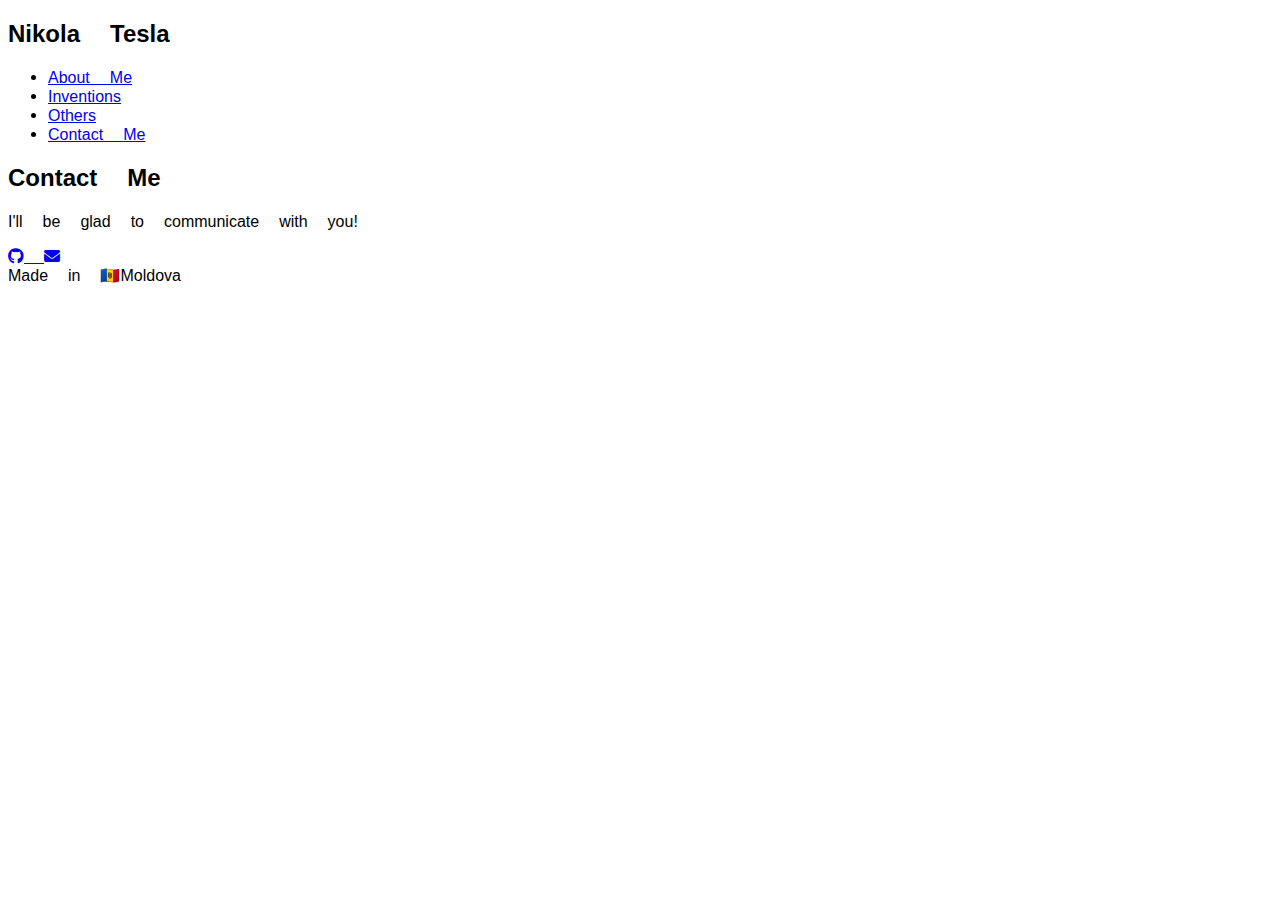
==== contactme.html @ a1d68b8b "Add contact page" ====
<!DOCTYPE html>
<html lang="en">
  <head>
    <meta charset="UTF-8" />
    <meta name="viewport" content="width=device-width, initial-scale=1.0" />
    <title>Nikola Tesla</title>
    <link rel = "icon" href = "C:\code\Tesla\Images\thunderbolt.png" 
        type = "image/x-icon">
    <link rel="stylesheet" href="styles.css" />
    <link rel="preconnect" href="https://fonts.googleapis.com">
    <link rel="preconnect" href="https://fonts.gstatic.com" crossorigin>
    <link href="https://fonts.googleapis.com/css2?family=Noto+Color+Emoji&display=swap" rel="stylesheet">
    <link rel="stylesheet" href="https://cdnjs.cloudflare.com/ajax/libs/font-awesome/6.4.2/css/all.min.css" />

  </head>
  <body>
    <nav>
      <h2 id="logo">Nikola Tesla</h2>
      <ul class="navigation-items">
        <li class="navigation-item"><a href="#about-me">About Me</a></li>
        <li class="navigation-item"><a href="#inventions">Inventions</a></li>
        <li class="navigation-item"><a href="#others">Others</a></li>
        <li class="navigation-item"><a href="/contactme.html">Contact Me</a></li>
      </ul>
    </nav>

    <main>
      <section id="contact-me">
        <div class="contact-me-container">
          <div class="contact-me-text-container">
            <h2>Contact Me</h2>
            <p>
                I'll be glad to communicate with you!
            </p>
          </div>
          <div>
            <a href="https://github.com/Kelbuts" target="_blank">
                <i class="fa-brands fa-github"></i>
            </a>
            <a href="mailto: artiomkelbuts@gmail.com">
                <i class="fa-solid fa-envelope"></i>
            </a>
          </div>
   

    <footer>Made in <span class="flag">🇲🇩</span>Moldova</footer>
  </body>
---- styles.css ----
html {
    font-family: 'Noto Color Emoji', sans-serif;
}
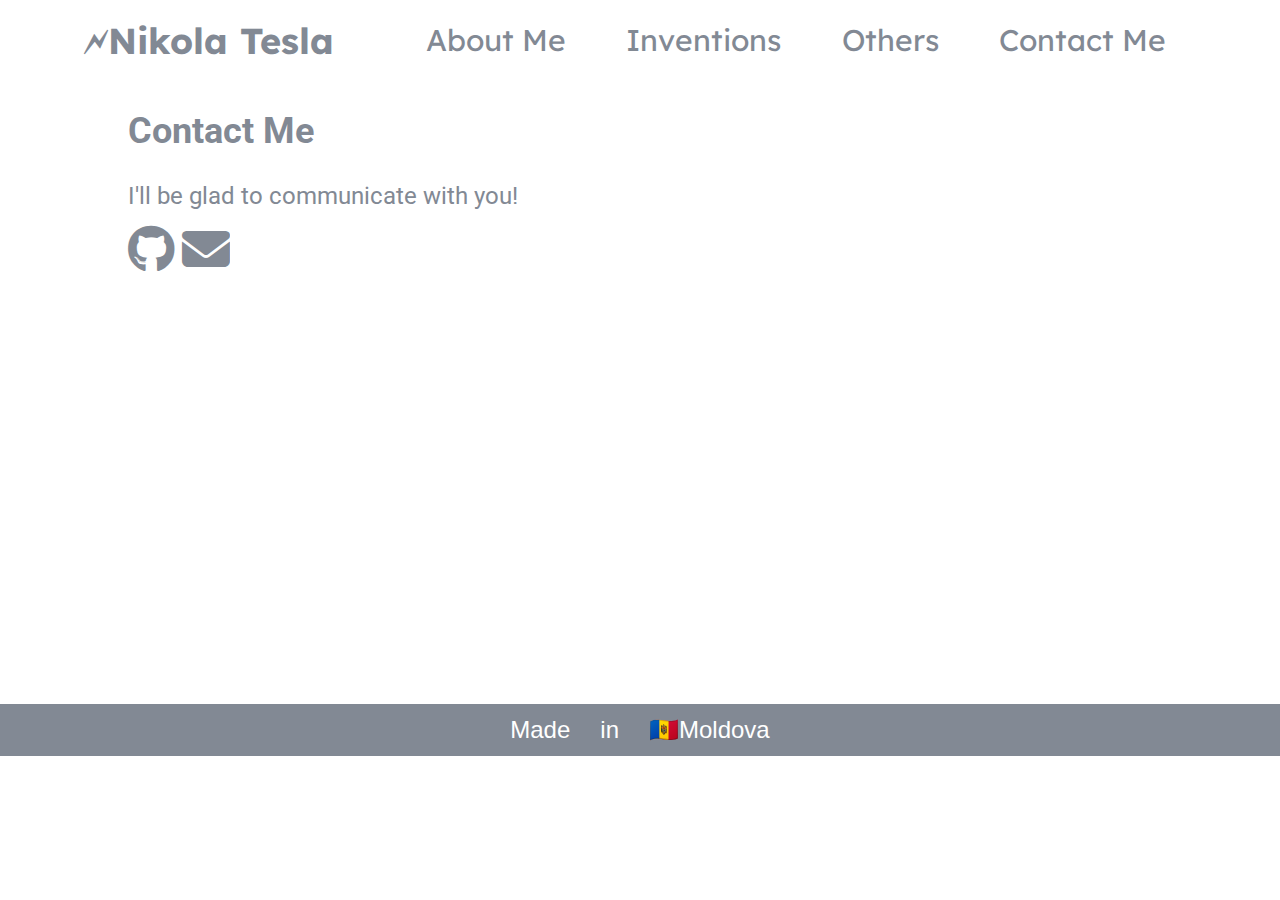
==== commit e0812f47: "Add JS timer" ====
--- a/contactme.html
+++ b/contactme.html
@@ -1,47 +1,55 @@
 <!DOCTYPE html>
 <html lang="en">
-  <head>
-    <meta charset="UTF-8" />
-    <meta name="viewport" content="width=device-width, initial-scale=1.0" />
-    <title>Nikola Tesla</title>
-    <link rel = "icon" href = "C:\code\Tesla\Images\thunderbolt.png" 
-        type = "image/x-icon">
-    <link rel="stylesheet" href="styles.css" />
-    <link rel="preconnect" href="https://fonts.googleapis.com">
-    <link rel="preconnect" href="https://fonts.gstatic.com" crossorigin>
-    <link href="https://fonts.googleapis.com/css2?family=Noto+Color+Emoji&display=swap" rel="stylesheet">
-    <link rel="stylesheet" href="https://cdnjs.cloudflare.com/ajax/libs/font-awesome/6.4.2/css/all.min.css" />
 
-  </head>
-  <body>
-    <nav>
-      <h2 id="logo">Nikola Tesla</h2>
-      <ul class="navigation-items">
-        <li class="navigation-item"><a href="#about-me">About Me</a></li>
-        <li class="navigation-item"><a href="#inventions">Inventions</a></li>
-        <li class="navigation-item"><a href="#others">Others</a></li>
-        <li class="navigation-item"><a href="/contactme.html">Contact Me</a></li>
-      </ul>
-    </nav>
+<head>
+  <meta charset="UTF-8" />
+  <meta name="viewport" content="width=device-width, initial-scale=1.0" />
+  <title>Nikola Tesla</title>
+  <link rel="icon" href="C:\code\Tesla\Images\thunderbolt.png" type="image/x-icon">
+  <link rel="stylesheet" href="styles.css" />
+  <link rel="preconnect" href="https://fonts.googleapis.com">
+  <link rel="preconnect" href="https://fonts.gstatic.com" crossorigin>
+  <link
+    href="https://fonts.googleapis.com/css2?family=Lexend:wght@500&family=Noto+Color+Emoji&family=Roboto&display=swap"
+    rel="stylesheet">
+  <link rel="stylesheet" href="https://cdnjs.cloudflare.com/ajax/libs/font-awesome/6.4.2/css/all.min.css" />
+  <style>
+    footer {
+     margin-top: 440px;
+    }
+  </style>
+</head>
 
-    <main>
-      <section id="contact-me">
-        <div class="contact-me-container">
-          <div class="contact-me-text-container">
-            <h2>Contact Me</h2>
-            <p>
-                I'll be glad to communicate with you!
-            </p>
-          </div>
-          <div>
-            <a href="https://github.com/Kelbuts" target="_blank">
-                <i class="fa-brands fa-github"></i>
-            </a>
-            <a href="mailto: artiomkelbuts@gmail.com">
-                <i class="fa-solid fa-envelope"></i>
-            </a>
-          </div>
-   
+<body>
+  <nav>
+    <h2 id="logo">🗲Nikola Tesla</h2>
+    <ul class="navigation-items">
+      <li class="navigation-item"><a href="index.html">About Me</a></li>
+      <li class="navigation-item"><a href="#inventions">Inventions</a></li>
+      <li class="navigation-item"><a href="#others">Others</a></li>
+      <li class="navigation-item"><a href="/contactme.html">Contact Me</a></li>
+    </ul>
+  </nav>
 
-    <footer>Made in <span class="flag">🇲🇩</span>Moldova</footer>
-  </body>+  <main>
+    <section id="contact-me">
+      <div class="contact-me-container">
+        <div class="contact-me-text-container">
+          <h2>Contact Me</h2>
+          <p>
+            I'll be glad to communicate with you!
+          </p>
+        </div>
+        <div>
+          <a href="https://github.com/Kelbuts" target="_blank">
+            <i class="fa-brands fa-github fa-2xl"></i>
+          </a>
+          <a href="mailto: artiomkelbuts@gmail.com">
+            <i class="fa-solid fa-envelope fa-2xl"></i>
+          </a>
+        </div>
+      </div>
+    </section>
+  </main>
+  <footer>Made in <span class="flag">🇲🇩</span>Moldova</footer>
+</body>--- a/styles.css
+++ b/styles.css
@@ -1,3 +1,106 @@
 html {
     font-family: 'Noto Color Emoji', sans-serif;
+    color: #828994;
+    font-size: 24px;
 }
+
+body {
+    margin: 0;
+}
+
+nav {
+    display: flex;
+    justify-content: space-between;
+    align-items: center;
+    height: 80px;
+    margin: 0 auto;
+    width: 90%;
+}
+
+#logo {
+    display: flex;
+    height: 40px;
+    margin-left: 20px;
+    align-items: center;
+    font-size: 1.5rem;
+    font-family: 'Lexend', sans-serif;
+
+}
+
+.navigation-items {
+    display: flex;
+    justify-content: space-around;
+    align-items: center;
+    font-size: 1.25rem;
+    width: 800px;
+    margin-right: 20px;
+    list-style-type:none;
+    padding: 0;
+}
+
+a {
+    text-decoration: none;
+    color: #828994;
+    font-family: 'Lexend', sans-serif;
+}
+
+.about-me-container {
+    overflow: auto;
+    font-family: 'Roboto', sans-serif;
+    
+}
+
+.portrait {
+    width: 500px;
+    float: right;
+
+}
+
+main { 
+    margin: 0 auto;
+    width: 80%;
+    font-family: 'Roboto', sans-serif;
+
+}
+
+.inventions h3 {
+    display: inline-block;
+    margin: 10px 10px;
+}
+
+details > summary:first-of-type {
+    list-style: none;
+}
+
+details > summary::before {
+    content: "🗲 ";
+}
+
+.inventions-image {
+    width: 100%;
+}
+
+#others-container ul {
+    list-style-type: none;
+    padding: 0;
+    margin-bottom: 2rem;
+}
+
+#others-container li {
+    
+    display: inline-block;
+    border-radius: 0.5rem;
+    margin: 0;
+    padding: 0.25rem 0.5rem;
+    background-color: #828994;
+    color: white;
+    font-size: 0.9rem;
+}
+
+footer {
+    text-align: center;
+    padding: 0.5rem 0; 
+    background-color: #828994;
+    color: white;
+    
+}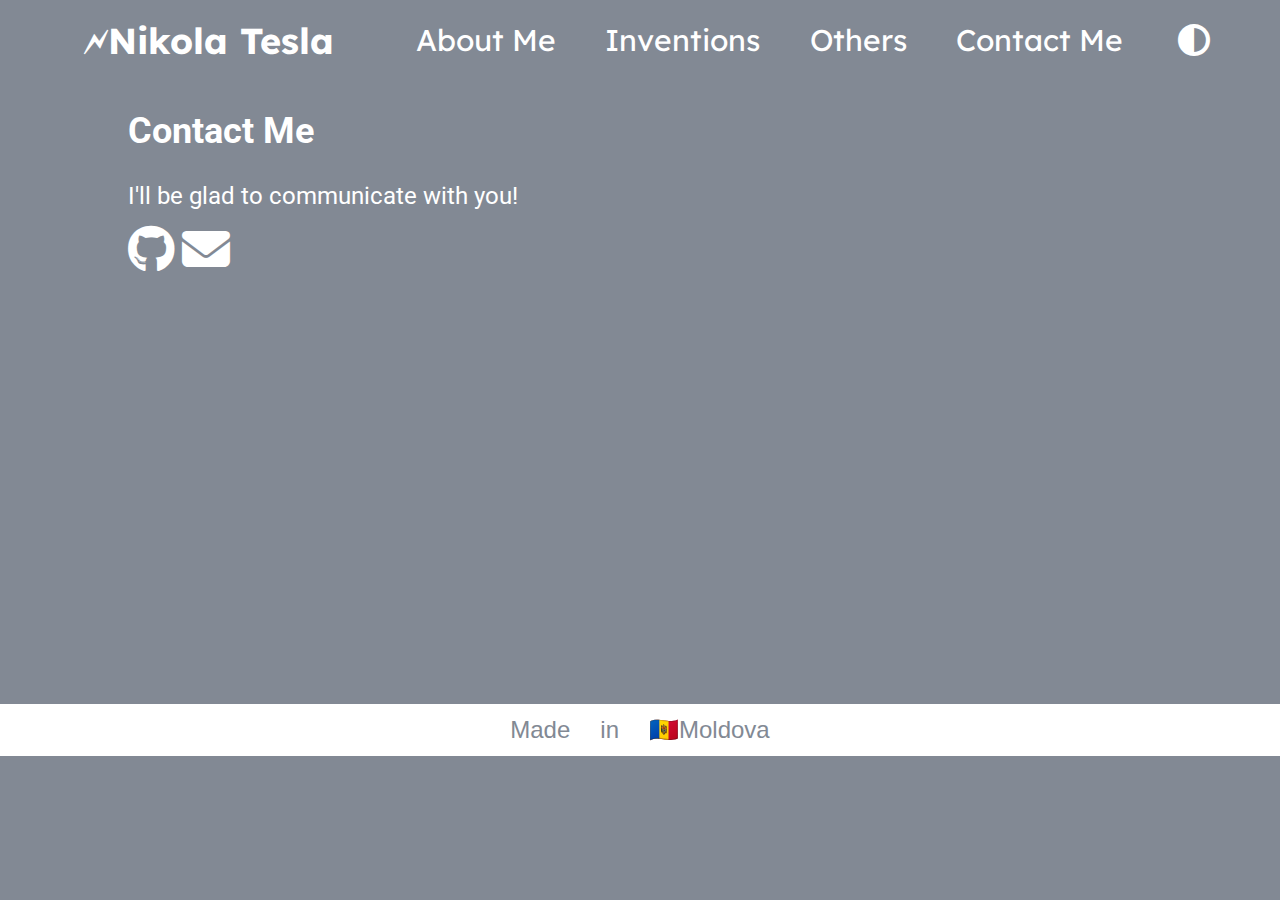
==== commit d4a86784: "Add Js committed" ====
--- a/contactme.html
+++ b/contactme.html
@@ -1,5 +1,5 @@
 <!DOCTYPE html>
-<html lang="en">
+<html lang="en" class="dark">
 
 <head>
   <meta charset="UTF-8" />
@@ -28,6 +28,11 @@
       <li class="navigation-item"><a href="#inventions">Inventions</a></li>
       <li class="navigation-item"><a href="#others">Others</a></li>
       <li class="navigation-item"><a href="/contactme.html">Contact Me</a></li>
+      <li>
+        <button id="toggle-theme">
+          <i class="fa-solid fa-circle-half-stroke"></i>
+        </button>
+      </li>
     </ul>
   </nav>
 
--- a/styles.css
+++ b/styles.css
@@ -29,13 +29,24 @@
 
 .navigation-items {
     display: flex;
-    justify-content: space-around;
+    justify-content: space-between;
     align-items: center;
     font-size: 1.25rem;
     width: 800px;
-    margin-right: 20px;
     list-style-type:none;
     padding: 0;
+    
+}
+
+button {
+    display: flex;
+    background-color: white;
+    border: 0;
+    color: #828994;
+}
+
+.fa-circle-half-stroke {
+    font-size: 32px;
 }
 
 a {
@@ -103,4 +114,29 @@
     background-color: #828994;
     color: white;
     
+}
+
+html.dark {
+    color: white;
+    background-color: #828994;
+    
+}
+
+.dark a {
+    color: white;
+}
+
+.dark #others-container li {
+    background-color: white;
+    color: #828994;
+}
+
+.dark footer {
+    background-color: white;
+    color: #828994;
+}
+
+.dark button {
+    background-color: #828994;
+    color: white;
 }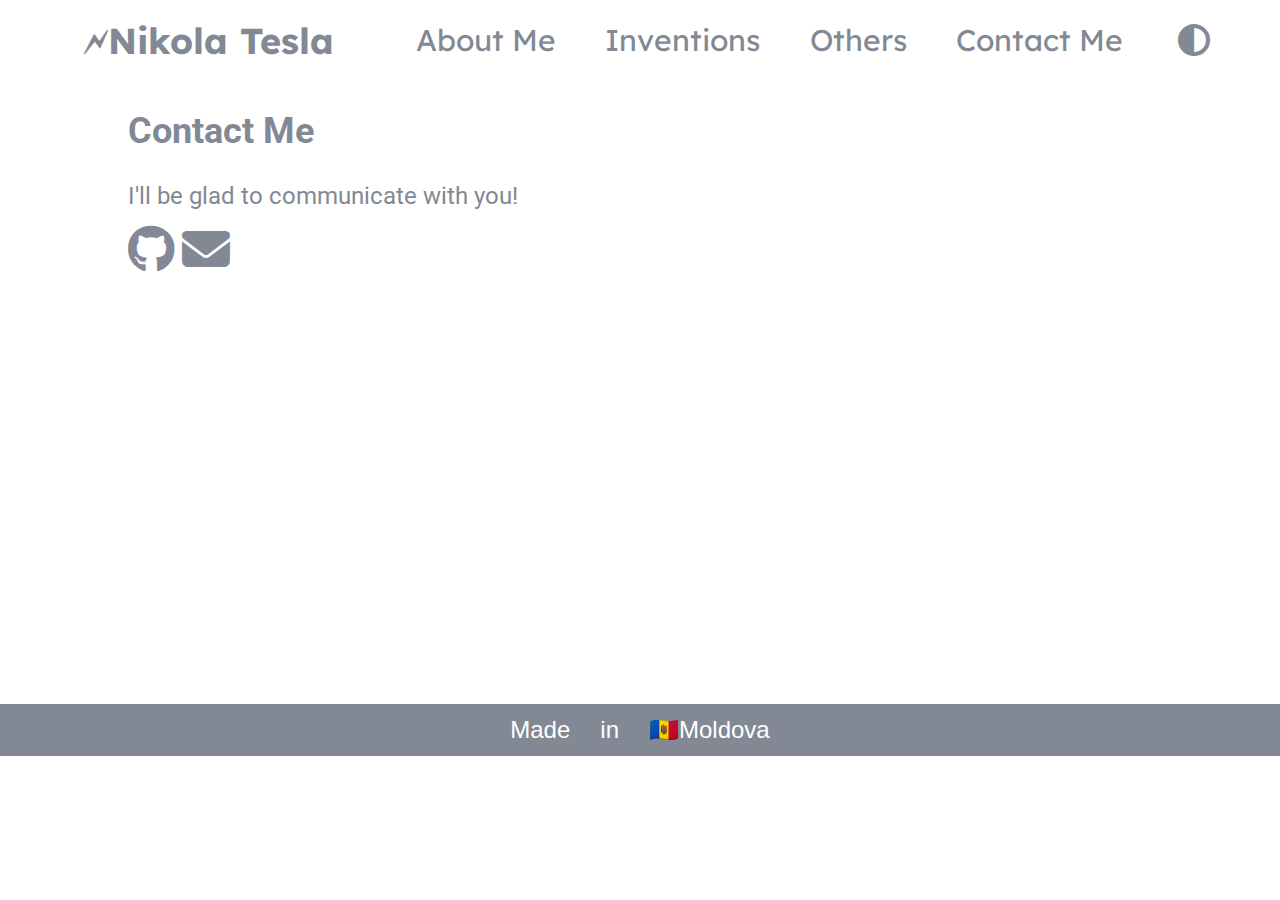
==== commit 17a66795: "Add Js code Dark theme" ====
--- a/contactme.html
+++ b/contactme.html
@@ -1,5 +1,5 @@
 <!DOCTYPE html>
-<html lang="en" class="dark">
+<html lang="en">
 
 <head>
   <meta charset="UTF-8" />
@@ -27,7 +27,7 @@
       <li class="navigation-item"><a href="index.html">About Me</a></li>
       <li class="navigation-item"><a href="#inventions">Inventions</a></li>
       <li class="navigation-item"><a href="#others">Others</a></li>
-      <li class="navigation-item"><a href="/contactme.html">Contact Me</a></li>
+      <li class="navigation-item"><a href="contactme.html">Contact Me</a></li>
       <li>
         <button id="toggle-theme">
           <i class="fa-solid fa-circle-half-stroke"></i>
@@ -57,4 +57,5 @@
     </section>
   </main>
   <footer>Made in <span class="flag">🇲🇩</span>Moldova</footer>
-</body>+</body>
+<script src="main.js"></script>--- a/styles.css
+++ b/styles.css
@@ -43,6 +43,7 @@
     background-color: white;
     border: 0;
     color: #828994;
+    cursor: pointer;
 }
 
 .fa-circle-half-stroke {
